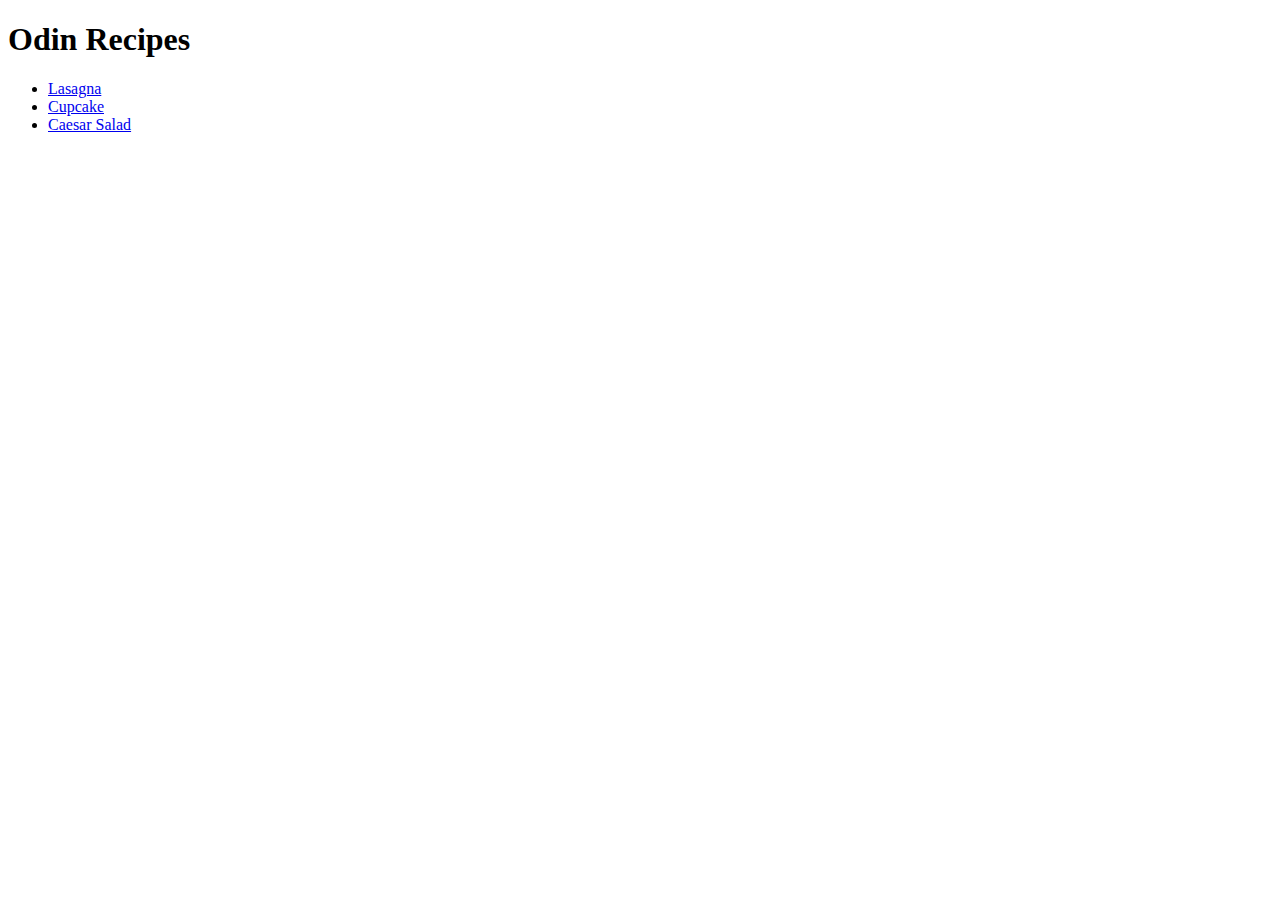
==== index.html @ d952e639 "Create index.html" ====
<!DOCTYPE html>
<html lang="en">
    <head>
        <meta charset="UTF-8">
        <title>Odin Recipes</title>
    </head>

    <body>
        <h1>Odin Recipes</h1>
        <ul>
            <li><a href="./recipes/lasagna.html">Lasagna</a></li>
            <li><a href="./recipes/cupcake.html">Cupcake</a></li>
            <li><a href="./recipes/caesar-salad.html">Caesar Salad</a></li>
        </ul>
    </body>
</html>
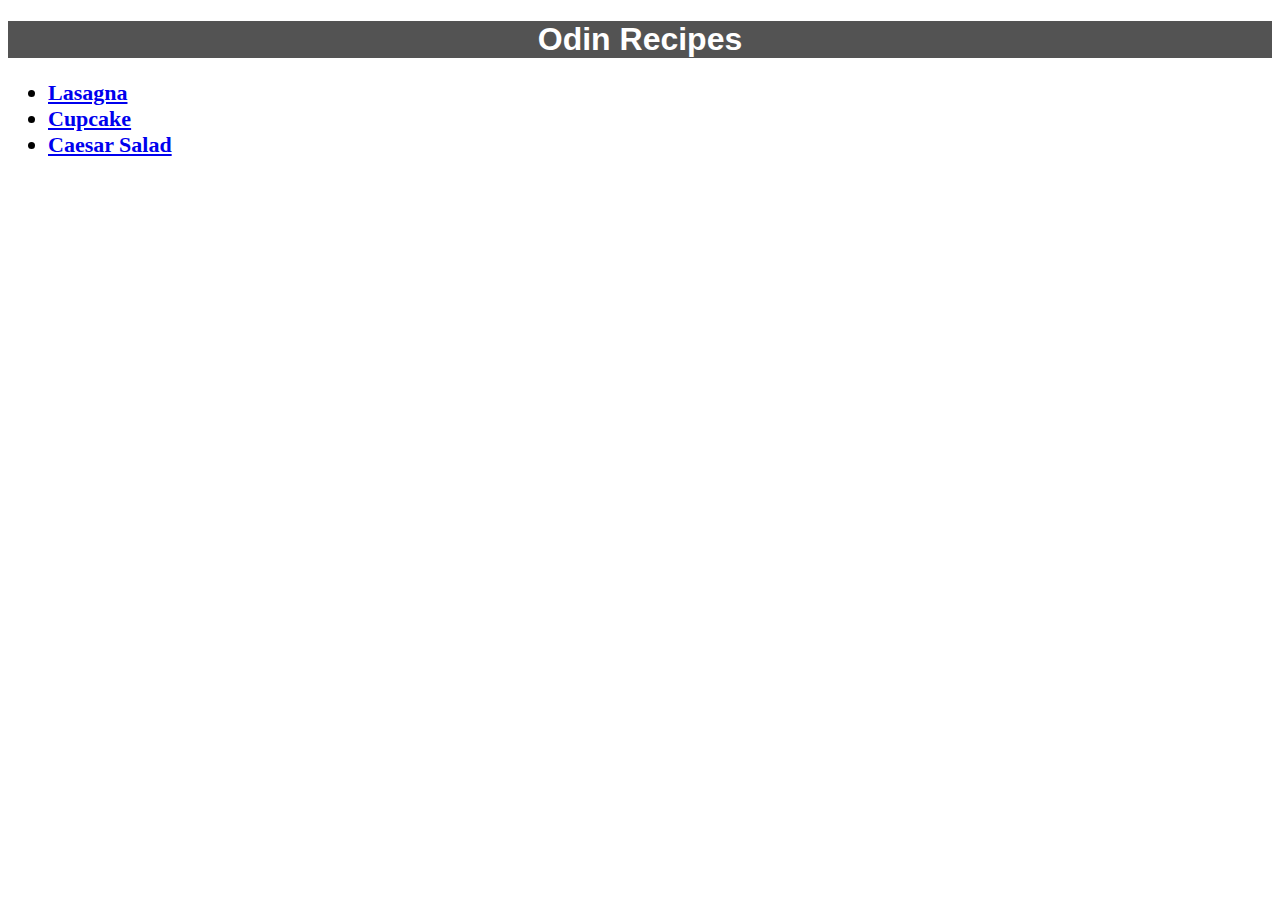
==== commit 35fe286a: "Add some CSS to style the html" ====
--- a/index.html
+++ b/index.html
@@ -3,11 +3,12 @@
     <head>
         <meta charset="UTF-8">
         <title>Odin Recipes</title>
+        <link rel="stylesheet" href="style.css">
     </head>
 
     <body>
-        <h1>Odin Recipes</h1>
-        <ul>
+        <h1 class="main-head">Odin Recipes</h1>
+        <ul class="list">
             <li><a href="./recipes/lasagna.html">Lasagna</a></li>
             <li><a href="./recipes/cupcake.html">Cupcake</a></li>
             <li><a href="./recipes/caesar-salad.html">Caesar Salad</a></li>
--- a/style.css
+++ b/style.css
@@ -0,0 +1,25 @@
+.main-head {
+    text-align: center;
+}
+
+.list {
+    font-weight: bold;
+    font-size: 22px;
+}
+
+.main-head, .other-head {
+    background-color: rgb(83, 83, 83);
+    color: white;
+    font-family: "Helvetica", "Georgia", "Arial", sans-serif;
+}
+
+.food-img {
+    width: 450px;
+    height: auto;
+    text-align: center;
+}
+
+.General-text {
+    font-size: 22px;
+    font-family: "Lucida Grande", "Verdana", "Georgia", "Arial", sans-serif;
+}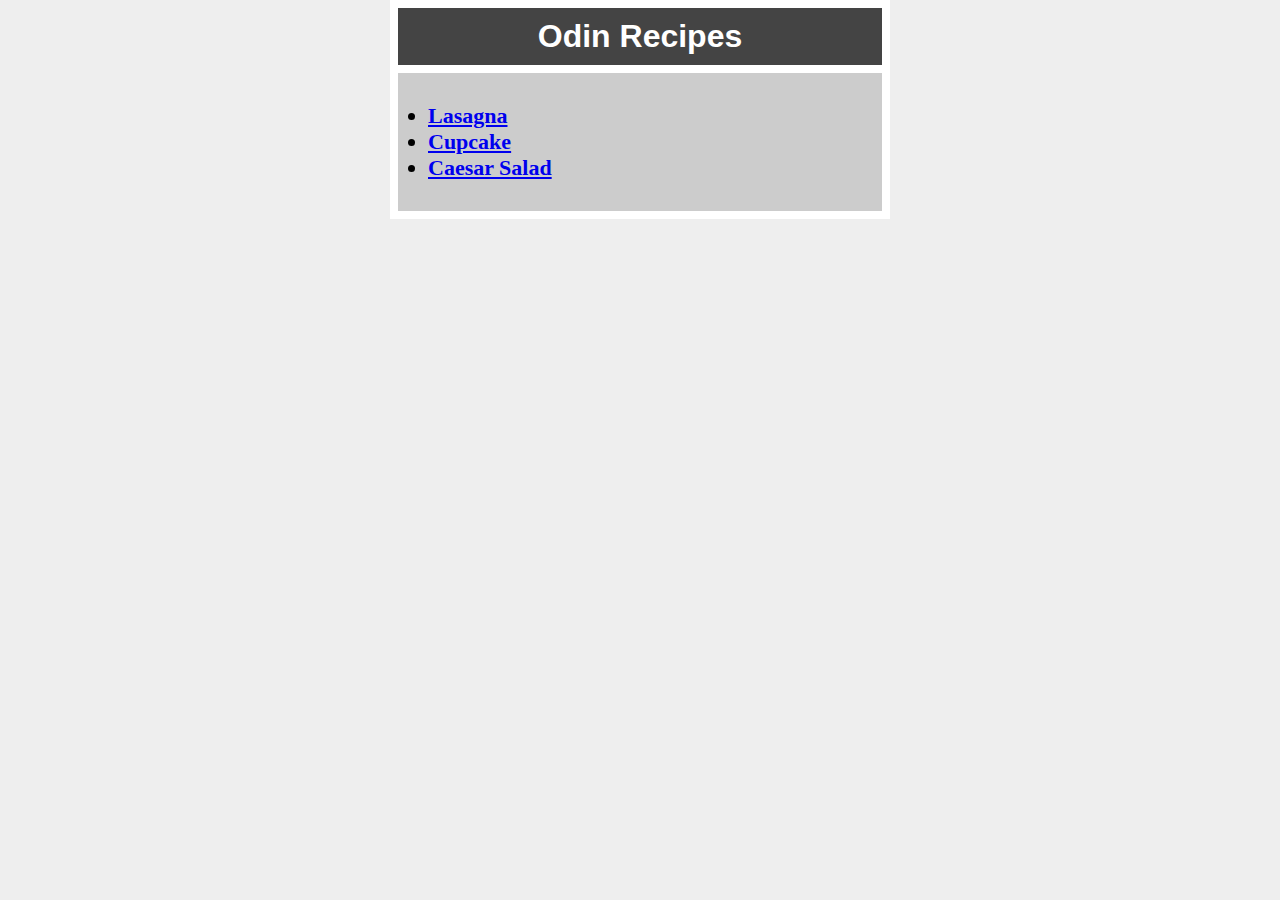
==== commit a07cb24b: "Improve the look of the pages" ====
--- a/index.html
+++ b/index.html
@@ -6,12 +6,14 @@
         <link rel="stylesheet" href="style.css">
     </head>
 
-    <body>
-        <h1 class="main-head">Odin Recipes</h1>
-        <ul class="list">
-            <li><a href="./recipes/lasagna.html">Lasagna</a></li>
-            <li><a href="./recipes/cupcake.html">Cupcake</a></li>
-            <li><a href="./recipes/caesar-salad.html">Caesar Salad</a></li>
-        </ul>
+    <body class="main-body">
+        <div class="container">
+            <h1 class="main-head">Odin Recipes</h1>
+            <ul class="list">
+                <li><a href="./recipes/lasagna.html">Lasagna</a></li>
+                <li><a href="./recipes/cupcake.html">Cupcake</a></li>
+                <li><a href="./recipes/caesar-salad.html">Caesar Salad</a></li>
+            </ul>
+        </div>
     </body>
 </html>--- a/style.css
+++ b/style.css
@@ -1,25 +1,54 @@
 .main-head {
     text-align: center;
+    margin: 0;
 }
 
 .list {
     font-weight: bold;
     font-size: 22px;
+    background-color: #cccccc;
+    padding: 30px;
+    margin: 8px 0 0 0;
 }
 
 .main-head, .other-head {
-    background-color: rgb(83, 83, 83);
+    background-color: #444444;
     color: white;
     font-family: "Helvetica", "Georgia", "Arial", sans-serif;
+    padding: 10px;
 }
 
 .food-img {
-    width: 450px;
+    max-width: 500px;
     height: auto;
-    text-align: center;
+    display: block;
+    margin:16px auto;
 }
 
 .General-text {
     font-size: 22px;
     font-family: "Lucida Grande", "Verdana", "Georgia", "Arial", sans-serif;
+    max-width: 1500px;
+    margin: 0 auto;
+    background-color: #eee;
+}
+
+.main-body {
+    max-width: 500px;
+    margin: 0 auto;
+    background-color: #eee;
+}
+
+.container {
+    background-color: white;
+    padding: 8px;
+}
+
+.container-recipe {
+    background-color: #cccccc;
+    padding-bottom: 8px;
+}
+
+.description{
+    padding: 0 10px;
 }